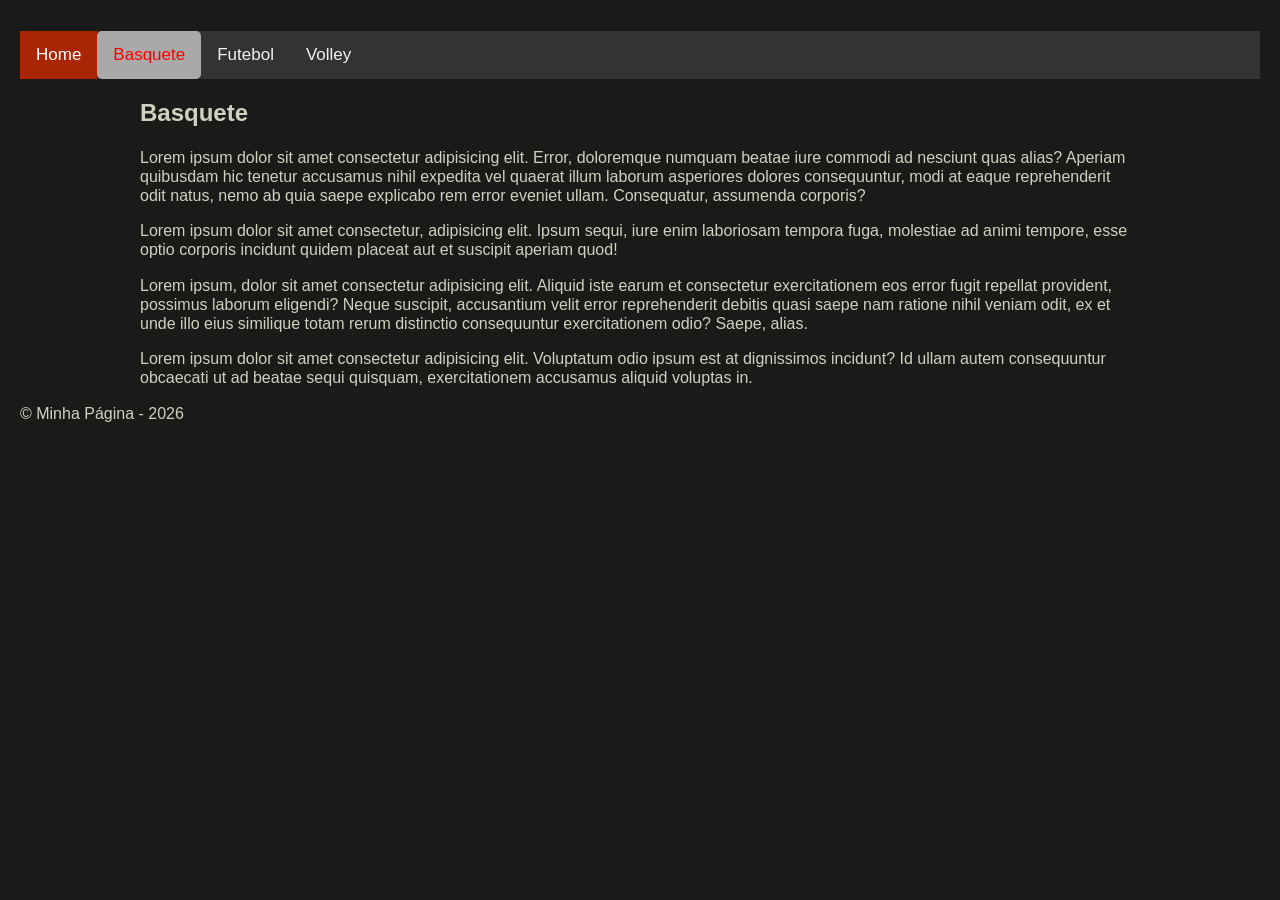
==== paginas/basquete/basquete.html @ 8dc98216 "Merge 7169e07a153ddecaace3788c4f48c2a15f5b8211 into 6ced054166bc8fb127aab3a31d22a756069ba290" ====
<!doctype html>
<html lang="pt-br">
  <head>
    <meta charset="UTF-8" />
    <meta name="viewport" content="width=device-width, initial-scale=1.0" />
    <title>Basquete</title>
		<!-- Referência para um favicon
	ícone de aba -->
	<link rel="icon" href="../../img/favicon.png">
	<link rel="stylesheet" href="../../css/style.css">

  </head>
  <body>

	<header>
		<h1 class="nav-link"></h1>
		<nav>
			<!--
			<ul>
				<li> <a class="nav-link" href="../../index.html"> HOME </a> </li>
				<li> <a id="active-link" class="nav-link" href="#"> Basqueste </a> </li>
				<li> <a class="nav-link" href=".././volley/volley.html"> Volley </a>  </li>
				<li> <a class="nav-link" href="../futebol/futebol.html"> Futebol </a> </li>
			</ul>
			-->

				<div class="topnav">
					<a class="active" href="../../index.html">Home</a>
					<a id="active-link" href=".././basquete/basquete.html">Basquete</a>
					<a href="../futebol/futebol.html">Futebol</a>
					<a href=".././volley/volley.html">Volley</a>
				</div>
		</nav>
	</header>

	<main>
		<section>
			<h2>Basquete</h2>
			<p>Lorem ipsum dolor sit amet consectetur adipisicing elit. Error, doloremque numquam beatae iure commodi ad nesciunt quas alias? Aperiam quibusdam hic tenetur accusamus nihil expedita vel quaerat illum laborum asperiores dolores consequuntur, modi at eaque reprehenderit odit natus, nemo ab quia saepe explicabo rem error eveniet ullam. Consequatur, assumenda corporis?</p>
			
			<p>Lorem ipsum dolor sit amet consectetur, adipisicing elit. Ipsum sequi, iure enim laboriosam tempora fuga, molestiae ad animi tempore, esse optio corporis incidunt quidem placeat aut et suscipit aperiam quod!</p>
			
			<p>Lorem ipsum, dolor sit amet consectetur adipisicing elit. Aliquid iste earum et consectetur exercitationem eos error fugit repellat provident, possimus laborum eligendi? Neque suscipit, accusantium velit error reprehenderit debitis quasi saepe nam ratione nihil veniam odit, ex et unde illo eius similique totam rerum distinctio consequuntur exercitationem odio? Saepe, alias.</p>

			<p>Lorem ipsum dolor sit amet consectetur adipisicing elit. Voluptatum odio ipsum est at dignissimos incidunt? Id ullam autem consequuntur obcaecati ut ad beatae sequi quisquam, exercitationem accusamus aliquid voluptas in.</p>

		</section>
	</main>
	<footer>
		<p>&copy; Minha Página - 2026</p>
	</footer>
  </body>
</html>
---- css/style.css ----
body{
    background-color: #1a1b18;
    color:#d1d1c1;
    font-family:'Segoe UI', Tahoma, Geneva, Verdana, sans-serif ;
    line-height: 1.2;
    margin: 0;
    padding: 20px;

}

.nav-link{
    color: aqua;
    font-size: 16px;
    /* text-decoration: none; */
}

a.nav-link{
    text-decoration: none;
}

#active-link{
    color: red;
    background-color: darkgrey;
    border-radius: 5px;
}

#menu{

    background-color: crimson;
    border-radius: 5px;
    list-style: none;
    padding: 20px;
    display: flex;
    justify-content: space-evenly;
}

#menu li{
    display: inline-block;
    margin: 0 20px;
}

#menu li a{
    display: inline-block;
    background-color: yellow;
    padding: 10px;
}

/* Add a black background color to the top navigation */
.topnav {
  background-color: #333;
  overflow: hidden;
}

/* Style the links inside the navigation bar */
.topnav a {
  float: left;
  color: #f2f2f2;
  text-align: center;
  padding: 14px 16px;
  text-decoration: none;
  font-size: 17px;
}

/* Change the color of links on hover */
.topnav a:hover {
  background-color: #ddd;
  color: black;
}

/* Add a color to the active/current link */
.topnav a.active {
  background-color: #aa2504;
  color: white;
}


/*
    container principal
*/
main{
    max-width: 1000px;
    margin: 0 auto;
}
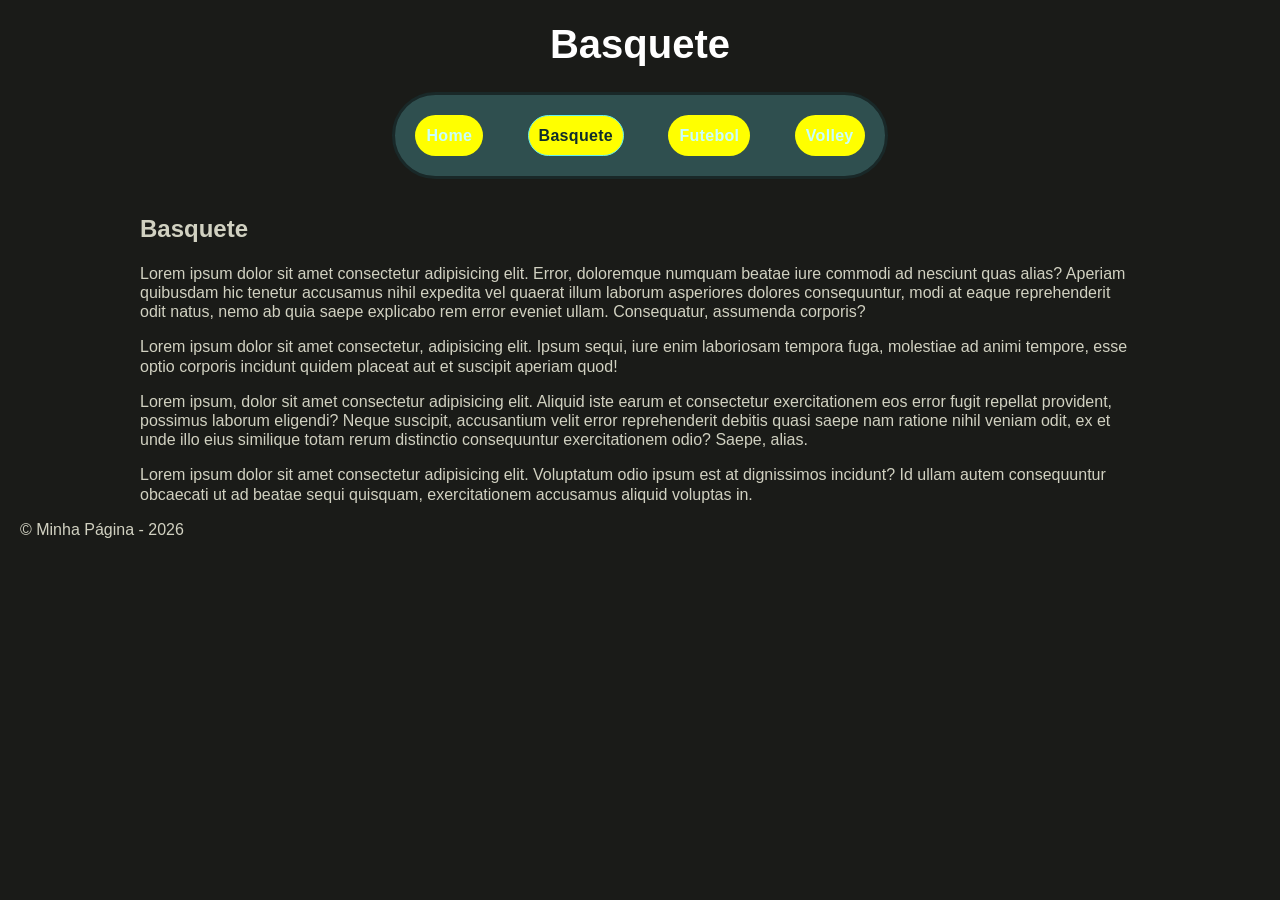
==== commit 59ba652e: "Merge 3e4241506da9a7b034df24d3ba8a77b21c793e9e into 6ced054166bc8fb127aab3a31d22a756069ba290" ====
--- a/paginas/basquete/basquete.html
+++ b/paginas/basquete/basquete.html
@@ -12,24 +12,15 @@
   </head>
   <body>
 
-	<header>
-		<h1 class="nav-link"></h1>
+	<header class="cabecalho">
+		<h1 class="nav-link">Basquete</h1>
 		<nav>
-			<!--
-			<ul>
-				<li> <a class="nav-link" href="../../index.html"> HOME </a> </li>
-				<li> <a id="active-link" class="nav-link" href="#"> Basqueste </a> </li>
-				<li> <a class="nav-link" href=".././volley/volley.html"> Volley </a>  </li>
+			<ul id="menu">
+				<li> <a class="nav-link" href="../../index.html"> Home </a> </li>
+				<li> <a id="active-link" class="nav-link" href="#"> Basquete </a> </li>
 				<li> <a class="nav-link" href="../futebol/futebol.html"> Futebol </a> </li>
+				<li> <a class="nav-link" href="../volley/volley.html"> Volley </a>  </li>
 			</ul>
-			-->
-
-				<div class="topnav">
-					<a class="active" href="../../index.html">Home</a>
-					<a id="active-link" href=".././basquete/basquete.html">Basquete</a>
-					<a href="../futebol/futebol.html">Futebol</a>
-					<a href=".././volley/volley.html">Volley</a>
-				</div>
 		</nav>
 	</header>
 
--- a/css/style.css
+++ b/css/style.css
@@ -16,24 +16,56 @@
     /* text-decoration: none; */
 }
 
+h1.nav-link{
+    text-align: center;
+    font-size: 40px;
+    color: white;
+    margin: 0 0 8px;
+}
+
 a.nav-link{
     text-decoration: none;
+    display: inline-block;
+    padding: 8px 14px;
+    border-radius: 999px;
+    border: 1px solid transparent;
+    background-color: transparent;
+    color: #c9ffff;
+    font-weight: 600;
+    letter-spacing: 0.3px;
+    transition: background-color 0.2s ease, color 0.2s ease, border-color 0.2s ease;
 }
 
 #active-link{
-    color: red;
-    background-color: darkgrey;
-    border-radius: 5px;
+    color: #0f2c2c;
+    background-color: #63ecec;
+    border-radius: 999px;
+    border-color: #63ecec;
+}
+
+a.nav-link:hover{
+    background-color: rgba(99, 236, 236, 0.16);
+    border-color: rgba(99, 236, 236, 0.45);
+    color: #e8ffff;
+}
+
+.cabecalho{
+    margin-bottom: 20px;
+}
+
+nav{
+    text-align: center;
+    margin-top: 0;
 }
 
 #menu{
-
-    background-color: crimson;
-    border-radius: 5px;
-    list-style: none;
-    padding: 20px;
-    display: flex;
-    justify-content: space-evenly;
+    display: inline-block;
+    background-color: darkslategray;
+    border-style: solid;
+    border-color: rgb(25, 40, 40);
+    border-radius: 50px;
+    list-style:none;
+    padding: 20px 0px;
 }
 
 #menu li{
@@ -47,33 +79,6 @@
     padding: 10px;
 }
 
-/* Add a black background color to the top navigation */
-.topnav {
-  background-color: #333;
-  overflow: hidden;
-}
-
-/* Style the links inside the navigation bar */
-.topnav a {
-  float: left;
-  color: #f2f2f2;
-  text-align: center;
-  padding: 14px 16px;
-  text-decoration: none;
-  font-size: 17px;
-}
-
-/* Change the color of links on hover */
-.topnav a:hover {
-  background-color: #ddd;
-  color: black;
-}
-
-/* Add a color to the active/current link */
-.topnav a.active {
-  background-color: #aa2504;
-  color: white;
-}
 
 
 /*
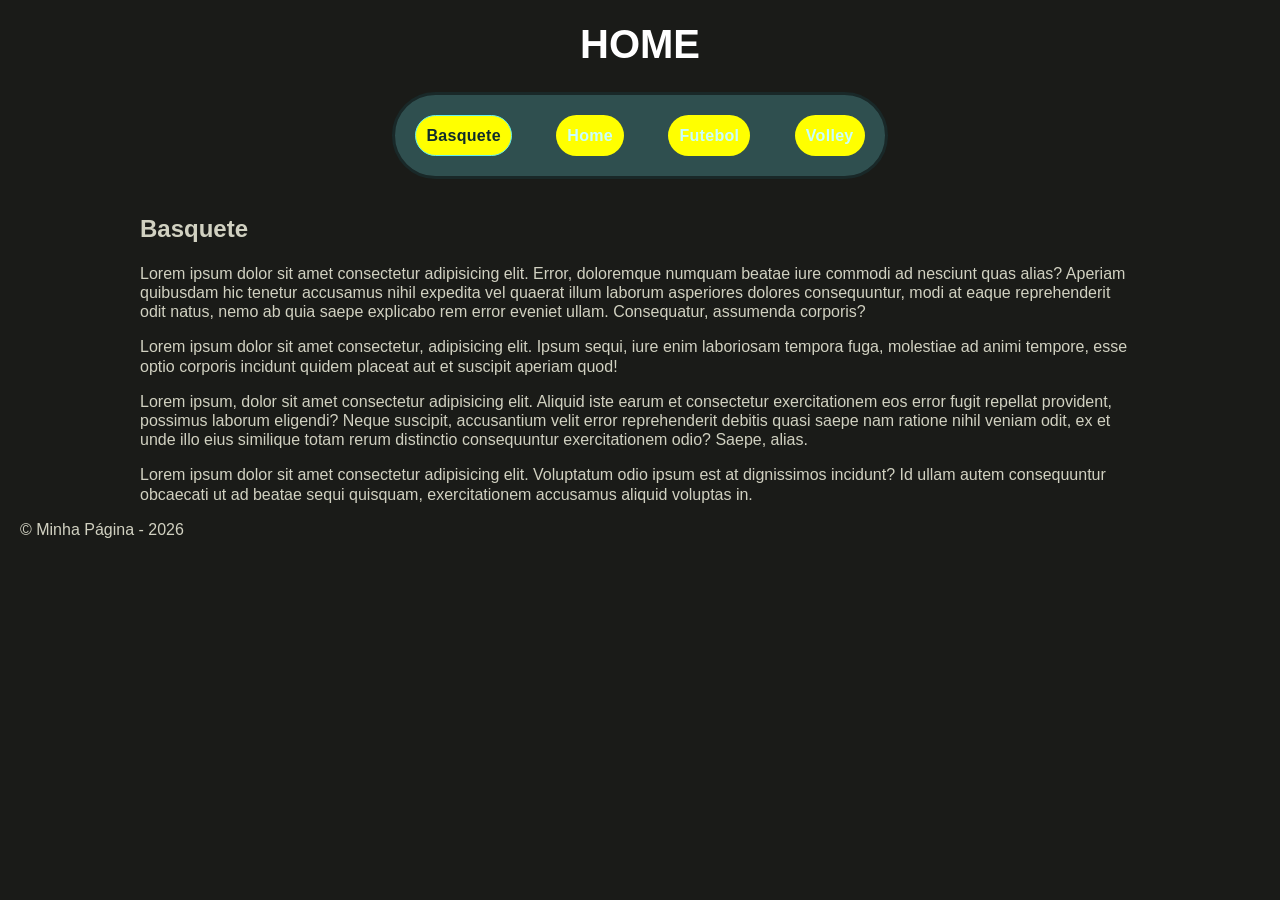
==== commit 57c1b264: "feat : Estilização da página basquete" ====
--- a/paginas/basquete/basquete.html
+++ b/paginas/basquete/basquete.html
@@ -13,13 +13,14 @@
   <body>
 
 	<header class="cabecalho">
-		<h1 class="nav-link">Basquete</h1>
+		<h1 class="nav-link">HOME</h1>
 		<nav>
 			<ul id="menu">
-				<li> <a class="nav-link" href="../../index.html"> Home </a> </li>
-				<li> <a id="active-link" class="nav-link" href="#"> Basquete </a> </li>
-				<li> <a class="nav-link" href="../futebol/futebol.html"> Futebol </a> </li>
-				<li> <a class="nav-link" href="../volley/volley.html"> Volley </a>  </li>
+				<li> <a id="active-link" class="nav-link" href="#"> Basquete </a></li>
+				<li> <a class="nav-link" href="../../index.html"> Home</a> </li>
+				<li> <a class="nav-link" href="../futebol/futebol.html"> Futebol </a>  </li>
+				<li> <a class="nav-link" href="../volley/volley.html">  Volley </a> </li>
+				
 			</ul>
 		</nav>
 	</header>
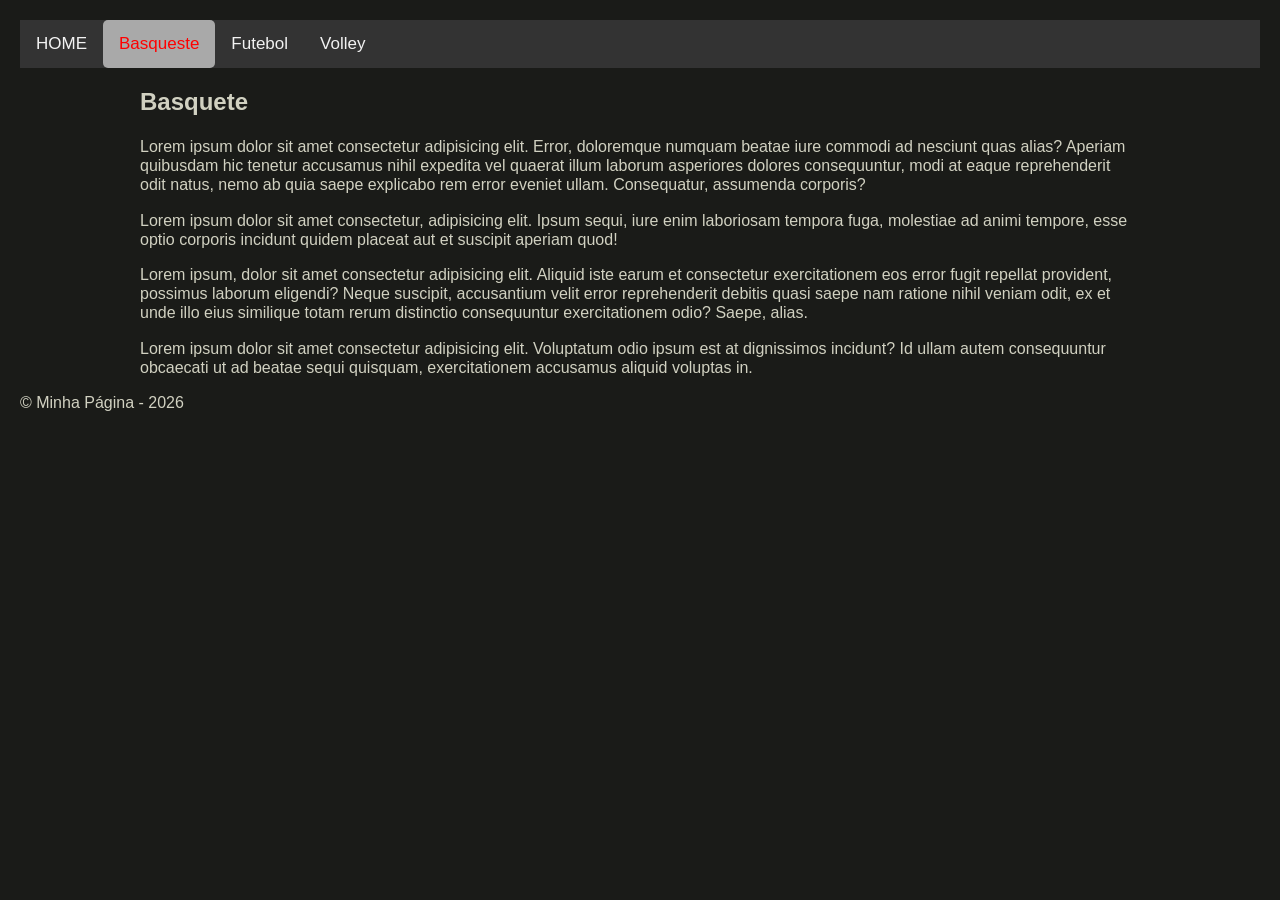
==== commit fc2c056b: "feat : atualizei a nav bar" ====
--- a/paginas/basquete/basquete.html
+++ b/paginas/basquete/basquete.html
@@ -12,17 +12,24 @@
   </head>
   <body>
 
-	<header class="cabecalho">
-		<h1 class="nav-link">HOME</h1>
-		<nav>
-			<ul id="menu">
-				<li> <a id="active-link" class="nav-link" href="#"> Basquete </a></li>
-				<li> <a class="nav-link" href="../../index.html"> Home</a> </li>
-				<li> <a class="nav-link" href="../futebol/futebol.html"> Futebol </a>  </li>
-				<li> <a class="nav-link" href="../volley/volley.html">  Volley </a> </li>
-				
-			</ul>
-		</nav>
+	<header>
+		<!--
+			<h1 class="nav-link">Basquete</h1>
+			<nav>
+				<ul>
+					<li> <a class="nav-link" href="../../index.html"> HOME </a> </li>
+					<li> <a id="active-link" class="nav-link" href="#"> Basqueste </a> </li>
+					<li> <a class="nav-link" href=".././volley/volley.html"> Volley </a>  </li>
+					<li> <a class="nav-link" href="../futebol/futebol.html"> Futebol </a> </li>
+				</ul>
+			</nav>
+			-->
+			<div class="topnav">
+				<a class="nav-link" href="../../index.html"> HOME </a>
+				<a  id="active-link" class="nav-link" href="#"> Basqueste </a>
+				<a href=../futebol/futebol.html> Futebol</a>
+				<a  href=".././volley/volley.html"> Volley</a>
+			</div>
 	</header>
 
 	<main>
--- a/css/style.css
+++ b/css/style.css
@@ -16,56 +16,22 @@
     /* text-decoration: none; */
 }
 
-h1.nav-link{
-    text-align: center;
-    font-size: 40px;
-    color: white;
-    margin: 0 0 8px;
-}
-
 a.nav-link{
     text-decoration: none;
-    display: inline-block;
-    padding: 8px 14px;
-    border-radius: 999px;
-    border: 1px solid transparent;
-    background-color: transparent;
-    color: #c9ffff;
-    font-weight: 600;
-    letter-spacing: 0.3px;
-    transition: background-color 0.2s ease, color 0.2s ease, border-color 0.2s ease;
 }
 
 #active-link{
-    color: #0f2c2c;
-    background-color: #63ecec;
-    border-radius: 999px;
-    border-color: #63ecec;
-}
-
-a.nav-link:hover{
-    background-color: rgba(99, 236, 236, 0.16);
-    border-color: rgba(99, 236, 236, 0.45);
-    color: #e8ffff;
-}
-
-.cabecalho{
-    margin-bottom: 20px;
-}
-
-nav{
-    text-align: center;
-    margin-top: 0;
+    color: red;
+    background-color: darkgrey;
+    border-radius: 5px;
 }
 
 #menu{
-    display: inline-block;
-    background-color: darkslategray;
-    border-style: solid;
-    border-color: rgb(25, 40, 40);
-    border-radius: 50px;
-    list-style:none;
-    padding: 20px 0px;
+
+    background-color: crimson;
+    border-radius: 5px;
+    list-style: none;
+    padding: 20px;
 }
 
 #menu li{
@@ -73,11 +39,6 @@
     margin: 0 20px;
 }
 
-#menu li a{
-    display: inline-block;
-    background-color: yellow;
-    padding: 10px;
-}
 
 
 
@@ -88,4 +49,31 @@
     max-width: 1000px;
     margin: 0 auto;
 }
+/* Add a black background color to the top navigation */
+.topnav {
+  background-color: #333;
+  overflow: hidden;
+}
 
+/* Style the links inside the navigation bar */
+.topnav a {
+  float: left;
+  color: #f2f2f2;
+  text-align: center;
+  padding: 14px 16px;
+  text-decoration: none;
+  font-size: 17px;
+}
+
+/* Change the color of links on hover */
+.topnav a:hover {
+  background-color: #ddd;
+  color: black;
+}
+
+/* Add a color to the active/current link */
+.topnav a.active {
+  background-color: #04AA6D;
+  color: white;
+}
+
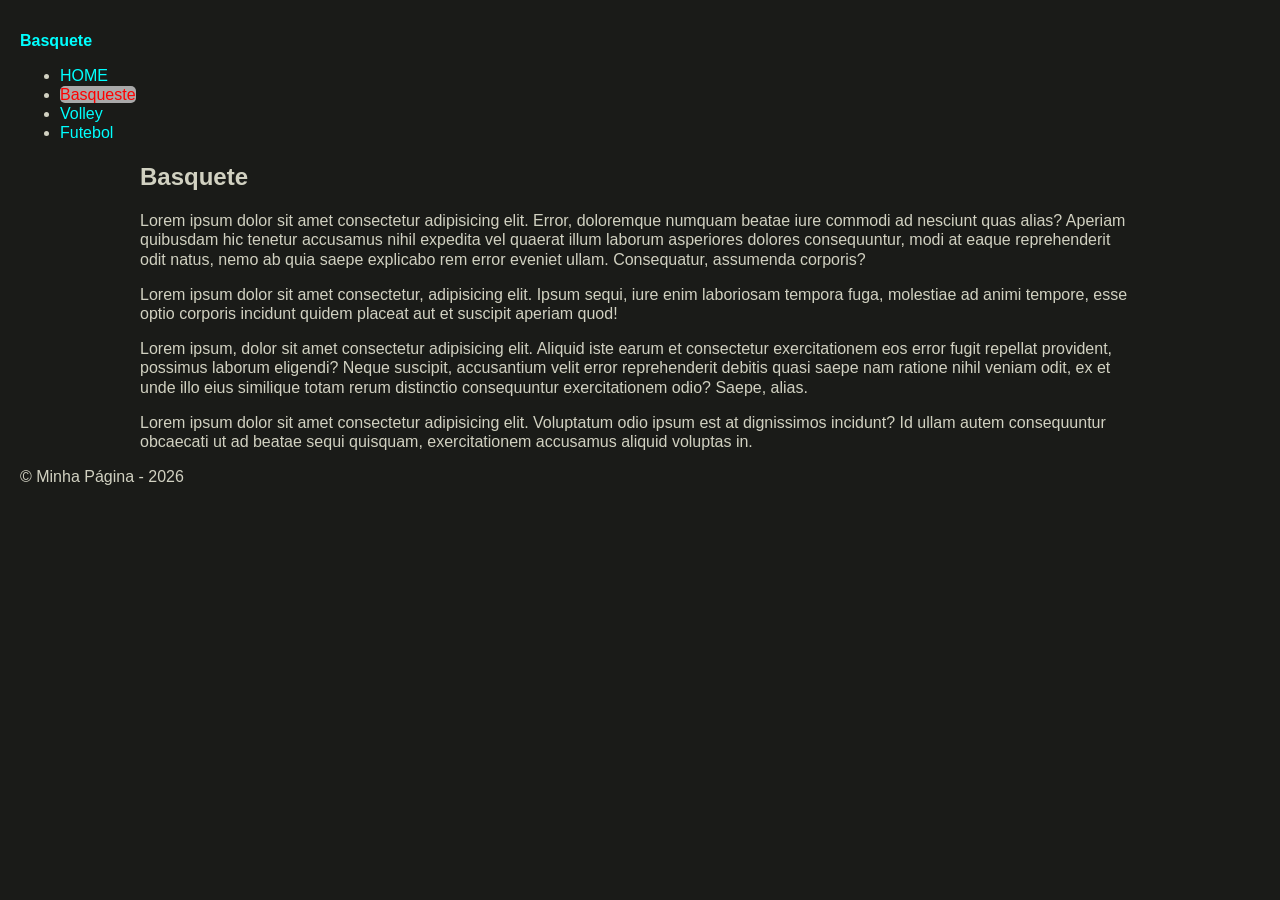
==== commit ae23f164: "Merge 6ced054166bc8fb127aab3a31d22a756069ba290 into d7aad38f54d6a4be92a67740fca7b4ccb53d2838" ====
--- a/paginas/basquete/basquete.html
+++ b/paginas/basquete/basquete.html
@@ -13,23 +13,15 @@
   <body>
 
 	<header>
-		<!--
-			<h1 class="nav-link">Basquete</h1>
-			<nav>
-				<ul>
-					<li> <a class="nav-link" href="../../index.html"> HOME </a> </li>
-					<li> <a id="active-link" class="nav-link" href="#"> Basqueste </a> </li>
-					<li> <a class="nav-link" href=".././volley/volley.html"> Volley </a>  </li>
-					<li> <a class="nav-link" href="../futebol/futebol.html"> Futebol </a> </li>
-				</ul>
-			</nav>
-			-->
-			<div class="topnav">
-				<a class="nav-link" href="../../index.html"> HOME </a>
-				<a  id="active-link" class="nav-link" href="#"> Basqueste </a>
-				<a href=../futebol/futebol.html> Futebol</a>
-				<a  href=".././volley/volley.html"> Volley</a>
-			</div>
+		<h1 class="nav-link">Basquete</h1>
+		<nav>
+			<ul>
+				<li> <a class="nav-link" href="../../index.html"> HOME </a> </li>
+				<li> <a id="active-link" class="nav-link" href="#"> Basqueste </a> </li>
+				<li> <a class="nav-link" href=".././volley/volley.html"> Volley </a>  </li>
+				<li> <a class="nav-link" href="../futebol/futebol.html"> Futebol </a> </li>
+			</ul>
+		</nav>
 	</header>
 
 	<main>
--- a/css/style.css
+++ b/css/style.css
@@ -32,6 +32,8 @@
     border-radius: 5px;
     list-style: none;
     padding: 20px;
+    display: flex;
+    justify-content: space-evenly;
 }
 
 #menu li{
@@ -39,6 +41,11 @@
     margin: 0 20px;
 }
 
+#menu li a{
+    display: inline-block;
+    background-color: yellow;
+    padding: 10px;
+}
 
 
 
@@ -49,31 +56,4 @@
     max-width: 1000px;
     margin: 0 auto;
 }
-/* Add a black background color to the top navigation */
-.topnav {
-  background-color: #333;
-  overflow: hidden;
-}
 
-/* Style the links inside the navigation bar */
-.topnav a {
-  float: left;
-  color: #f2f2f2;
-  text-align: center;
-  padding: 14px 16px;
-  text-decoration: none;
-  font-size: 17px;
-}
-
-/* Change the color of links on hover */
-.topnav a:hover {
-  background-color: #ddd;
-  color: black;
-}
-
-/* Add a color to the active/current link */
-.topnav a.active {
-  background-color: #04AA6D;
-  color: white;
-}
-
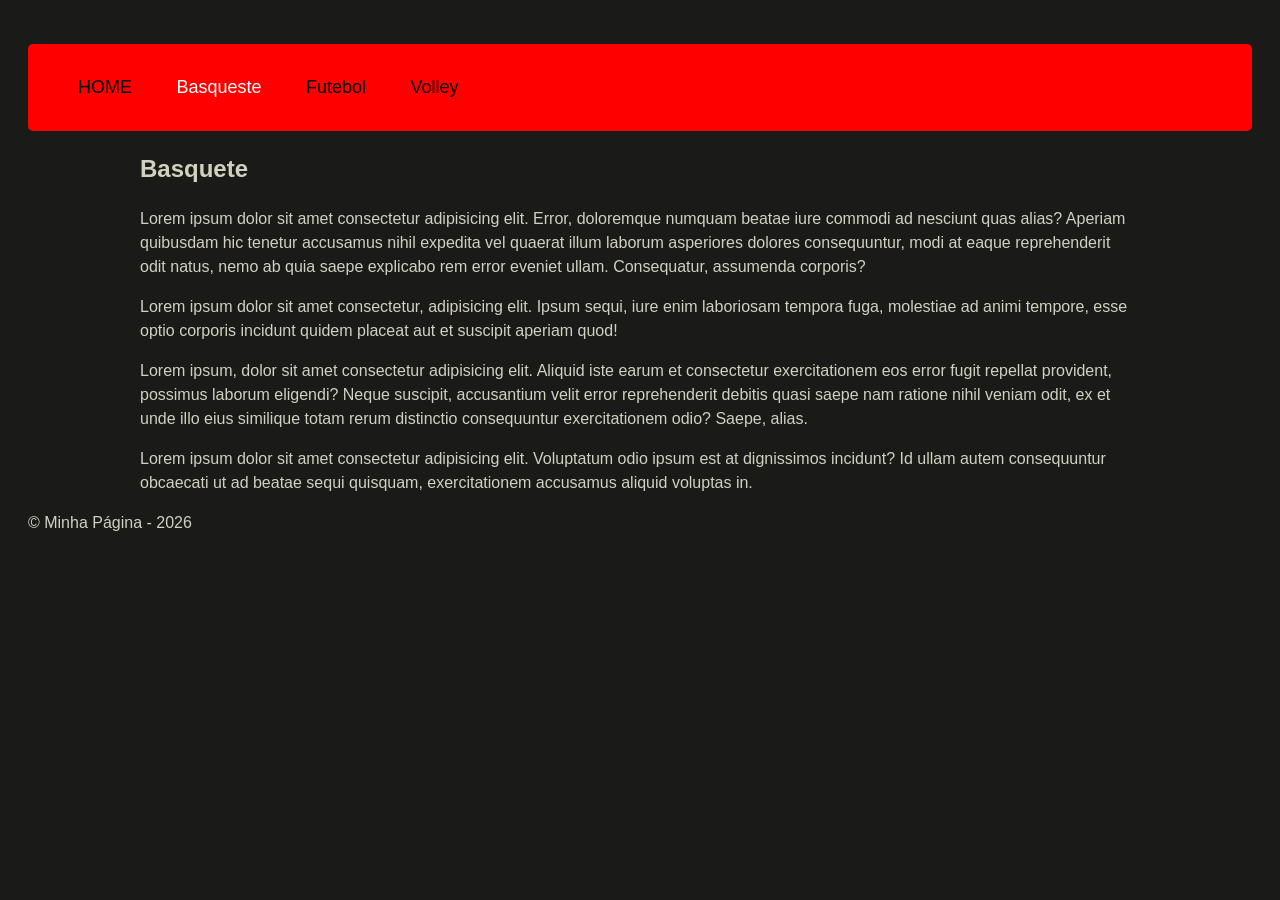
==== commit 5946c284: "feat: alterações das páginas" ====
--- a/paginas/basquete/basquete.html
+++ b/paginas/basquete/basquete.html
@@ -13,13 +13,12 @@
   <body>
 
 	<header>
-		<h1 class="nav-link">Basquete</h1>
 		<nav>
-			<ul>
+			<ul id="menu">
 				<li> <a class="nav-link" href="../../index.html"> HOME </a> </li>
 				<li> <a id="active-link" class="nav-link" href="#"> Basqueste </a> </li>
+				<li> <a class="nav-link" href="../futebol/futebol.html"> Futebol </a> </li>
 				<li> <a class="nav-link" href=".././volley/volley.html"> Volley </a>  </li>
-				<li> <a class="nav-link" href="../futebol/futebol.html"> Futebol </a> </li>
 			</ul>
 		</nav>
 	</header>
--- a/css/style.css
+++ b/css/style.css
@@ -4,15 +4,15 @@
     background-color: #1a1b18;
     color:#d1d1c1;
     font-family:'Segoe UI', Tahoma, Geneva, Verdana, sans-serif ;
-    line-height: 1.2;
-    margin: 0;
+    line-height: 1.5;
+    margin: 40;
     padding: 20px;
 
 }
 
 .nav-link{
-    color: aqua;
-    font-size: 16px;
+    color: black;
+    font-size: 18px;
     /* text-decoration: none; */
 }
 
@@ -21,19 +21,17 @@
 }
 
 #active-link{
-    color: red;
-    background-color: darkgrey;
-    border-radius: 5px;
+    color: rgb(255, 255, 255);
+    background-color: rgb(255, 0, 0);
+    border-radius: 10px;
 }
 
 #menu{
 
-    background-color: crimson;
+    background-color: rgb(255, 0, 0);
     border-radius: 5px;
     list-style: none;
-    padding: 20px;
-    display: flex;
-    justify-content: space-evenly;
+    padding: 30px;
 }
 
 #menu li{
@@ -41,11 +39,6 @@
     margin: 0 20px;
 }
 
-#menu li a{
-    display: inline-block;
-    background-color: yellow;
-    padding: 10px;
-}
 
 
 
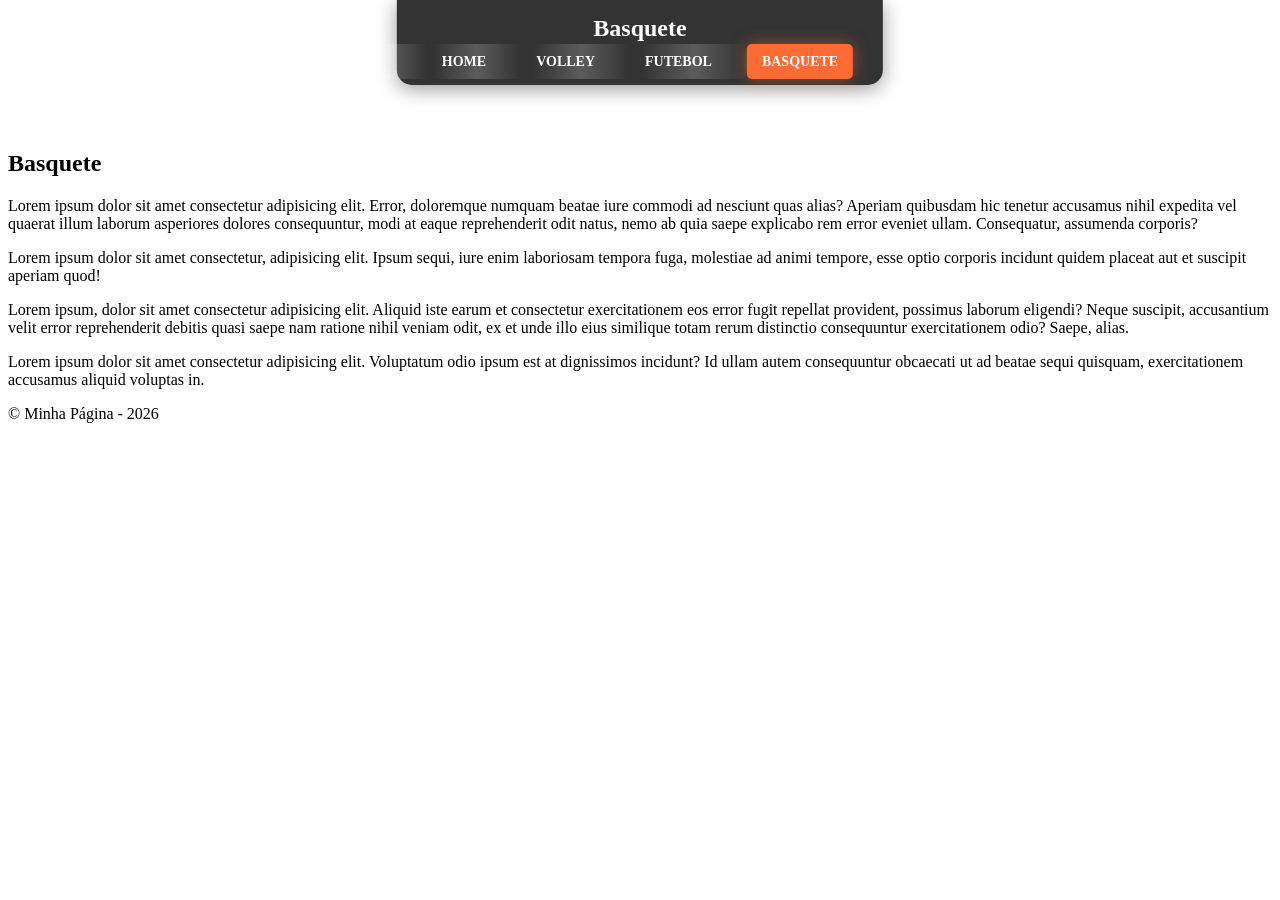
==== commit 8230881b: "Merge 98fdc19e7d8743d751698ab5f738d8ed3366969e into d7aad38f54d6a4be92a67740fca7b4ccb53d2838" ====
--- a/paginas/basquete/basquete.html
+++ b/paginas/basquete/basquete.html
@@ -4,21 +4,18 @@
     <meta charset="UTF-8" />
     <meta name="viewport" content="width=device-width, initial-scale=1.0" />
     <title>Basquete</title>
-		<!-- Referência para um favicon
-	ícone de aba -->
-	<link rel="icon" href="../../img/favicon.png">
-	<link rel="stylesheet" href="../../css/style.css">
-
+	<link rel="stylesheet" href="/styles/style.css">
   </head>
   <body>
 
 	<header>
+		<h1>Basquete</h1>
 		<nav>
-			<ul id="menu">
-				<li> <a class="nav-link" href="../../index.html"> HOME </a> </li>
-				<li> <a id="active-link" class="nav-link" href="#"> Basqueste </a> </li>
-				<li> <a class="nav-link" href="../futebol/futebol.html"> Futebol </a> </li>
-				<li> <a class="nav-link" href=".././volley/volley.html"> Volley </a>  </li>
+			<ul>
+				<li> <a href="../../index.html"> HOME </a> </li>
+				<li> <a href=".././volley/volley.html"> Volley </a>  </li>
+				<li> <a href="../futebol/futebol.html"> Futebol </a> </li>
+				<li><a id="active-link" href="a">Basquete</a></li>
 			</ul>
 		</nav>
 	</header>
--- a/styles/style.css
+++ b/styles/style.css
@@ -0,0 +1,75 @@
+header {
+  position: fixed;
+  top: 0;
+  left: 50%;
+  transform: translateX(-50%);
+  background-color: #333;
+  padding: 15px 30px;
+  border-radius: 0 0 15px 15px;
+  box-shadow: 0 4px 20px rgba(0,0,0,0.4);
+  z-index: 1000;
+  display: flex;
+  flex-direction: column;
+  align-items: center;
+  width: auto;
+  min-width: 300px;
+}
+
+header h1 {
+  margin: 0 0 10px 0;
+  color: white;
+  font-size: 24px;
+  text-align: center;
+}
+
+header nav ul {
+  list-style: none;
+  margin: 0;
+  padding: 0;
+  display: flex;
+  justify-content: center;
+  gap: 20px;
+}
+
+header nav li a {
+  color: white;
+  text-decoration: none;
+  padding: 10px 15px;
+  border-radius: 5px;
+  transition: all 0.3s ease;
+  font-weight: bold;
+  text-transform: uppercase;
+  font-size: 14px;
+  position: relative;
+  overflow: hidden;
+}
+
+header nav li a::before {
+  content: '';
+  position: absolute;
+  top: 0;
+  left: -100%;
+  width: 100%;
+  height: 100%;
+  background: linear-gradient(90deg, transparent, rgba(255,255,255,0.2), transparent);
+  transition: left 0.5s;
+}
+
+header nav li a:hover::before {
+  left: 100%;
+}
+
+header nav li a:hover {
+  background-color: #666;
+  transform: translateY(-3px) scale(1.05);
+  box-shadow: 0 4px 15px rgba(0,0,0,0.3);
+}
+
+header nav li a#active-link {
+  background-color: #ff6b35;
+  box-shadow: 0 0 15px rgba(255, 107, 53, 0.5);
+}
+
+main {
+  margin-top: 150px;
+}
